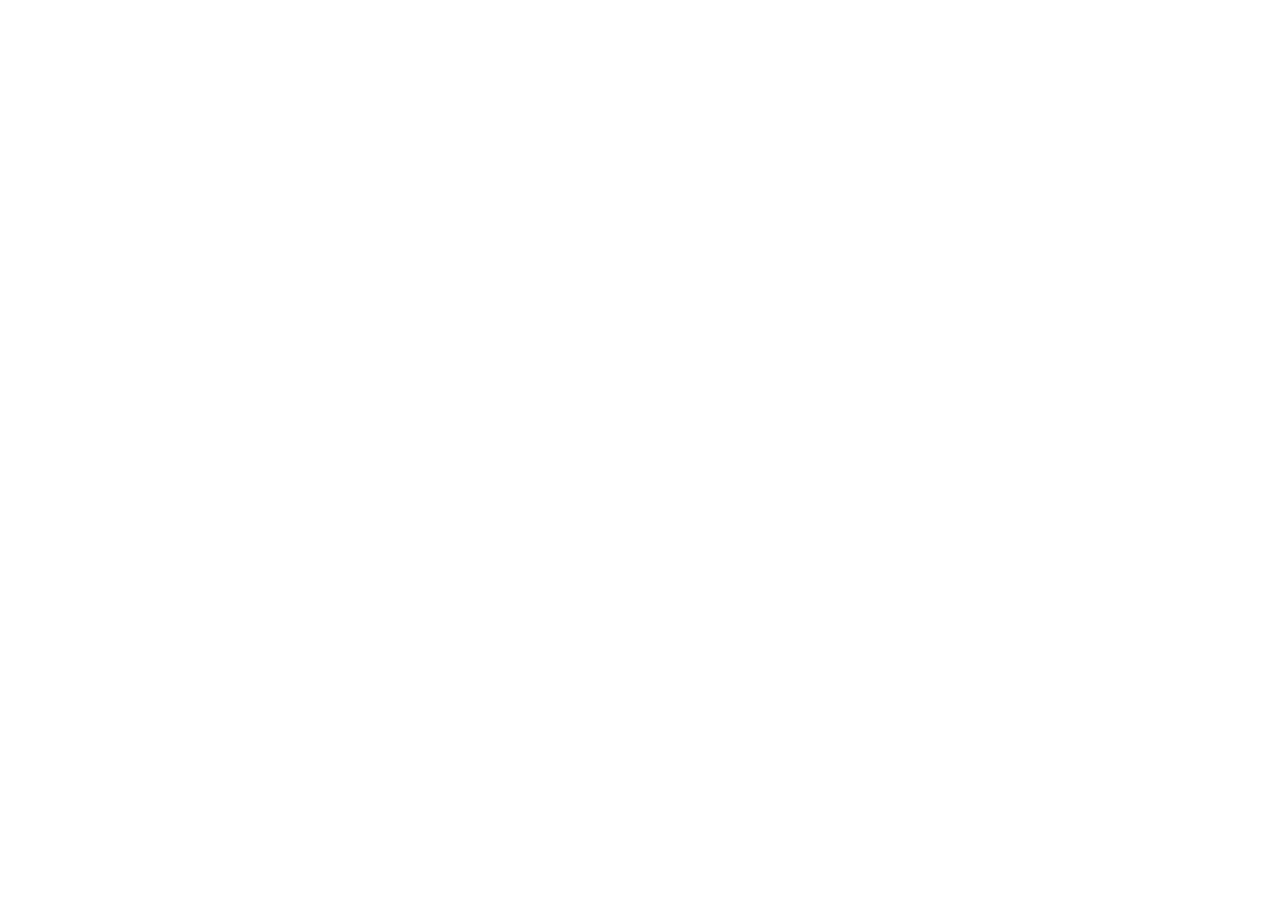
==== templates/about.html @ a4adb8d5 "Created about.html" ====
<!DOCTYPE html>
<html lang="en">
<head>
    <meta charset="UTF-8">
    <meta name="viewport" content="width=device-width, initial-scale=1.0">
    <title>About our Site</title>
</head>
<body>
    
</body>
</html>
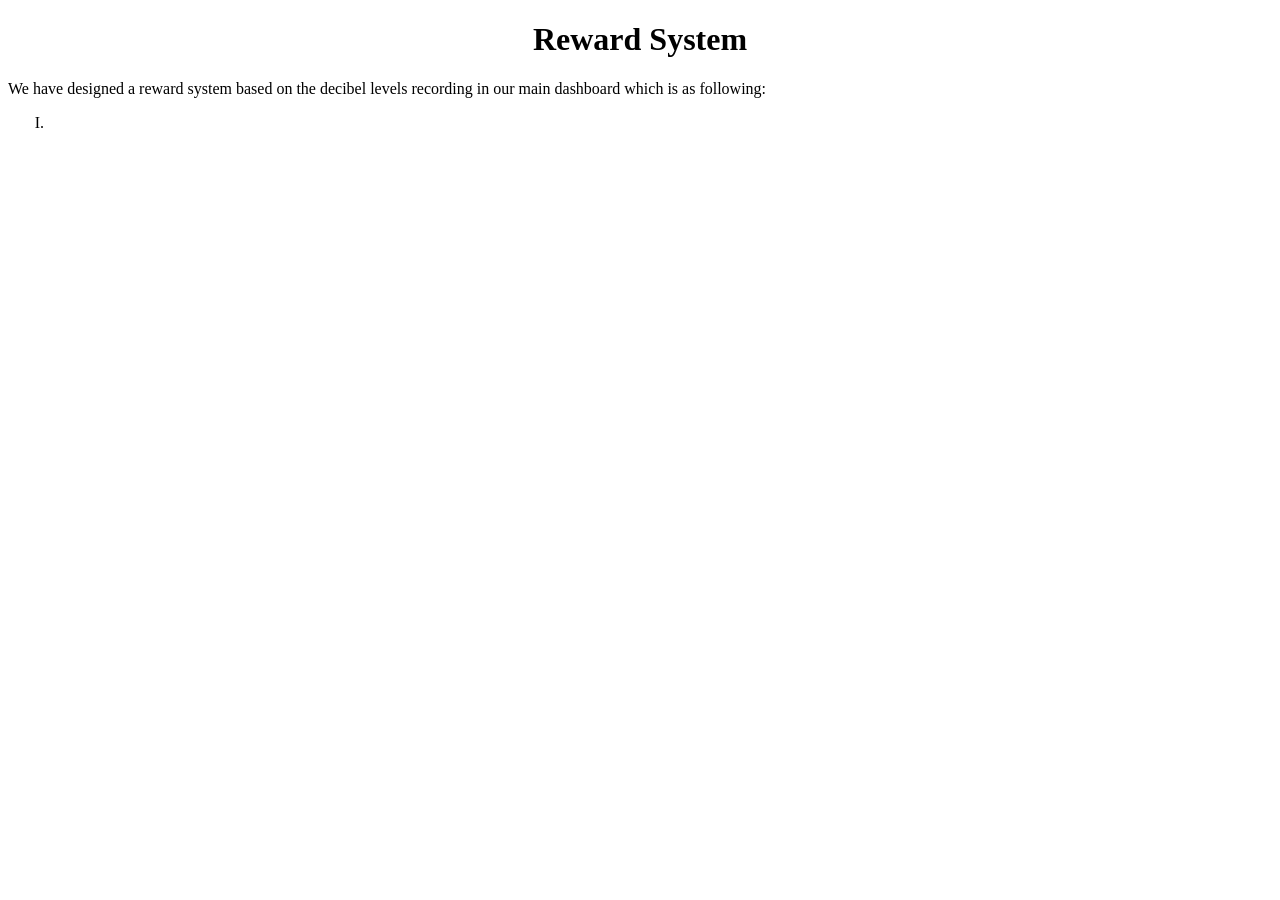
==== commit ffeb26c5: "EDited about.html" ====
--- a/templates/about.html
+++ b/templates/about.html
@@ -3,9 +3,18 @@
 <head>
     <meta charset="UTF-8">
     <meta name="viewport" content="width=device-width, initial-scale=1.0">
-    <title>About our Site</title>
+    <link rel="stylesheet" href="/static/css/style.css">
+    <title>Further on our Site</title>
 </head>
 <body>
-    
+    <main>
+        <h1>Reward System</h1>
+        <p>We have designed a reward system based on the decibel levels recording in our main dashboard which is as following:</p>
+        <ol type="I">
+            <li></li>
+        </ol>
+
+    </main>
+    <script src="/static/js/main.js"></script>
 </body>
 </html>
--- a/static/css/style.css
+++ b/static/css/style.css
@@ -0,0 +1,24 @@
+table {
+    border-collapse:collapse;
+}
+h1 {
+    text-align:center;
+}
+h2 {
+    text-align: center;
+    color:gray;
+}
+a:hover {
+    color:#ff4f4f;
+}
+main>div {
+    display: flex;
+}
+
+nav {
+    display: flex;
+    justify-content: space-between;
+    align-items: center;
+    padding: 1rem 2rem;
+    background-image: url(assets/navbar.png);
+}
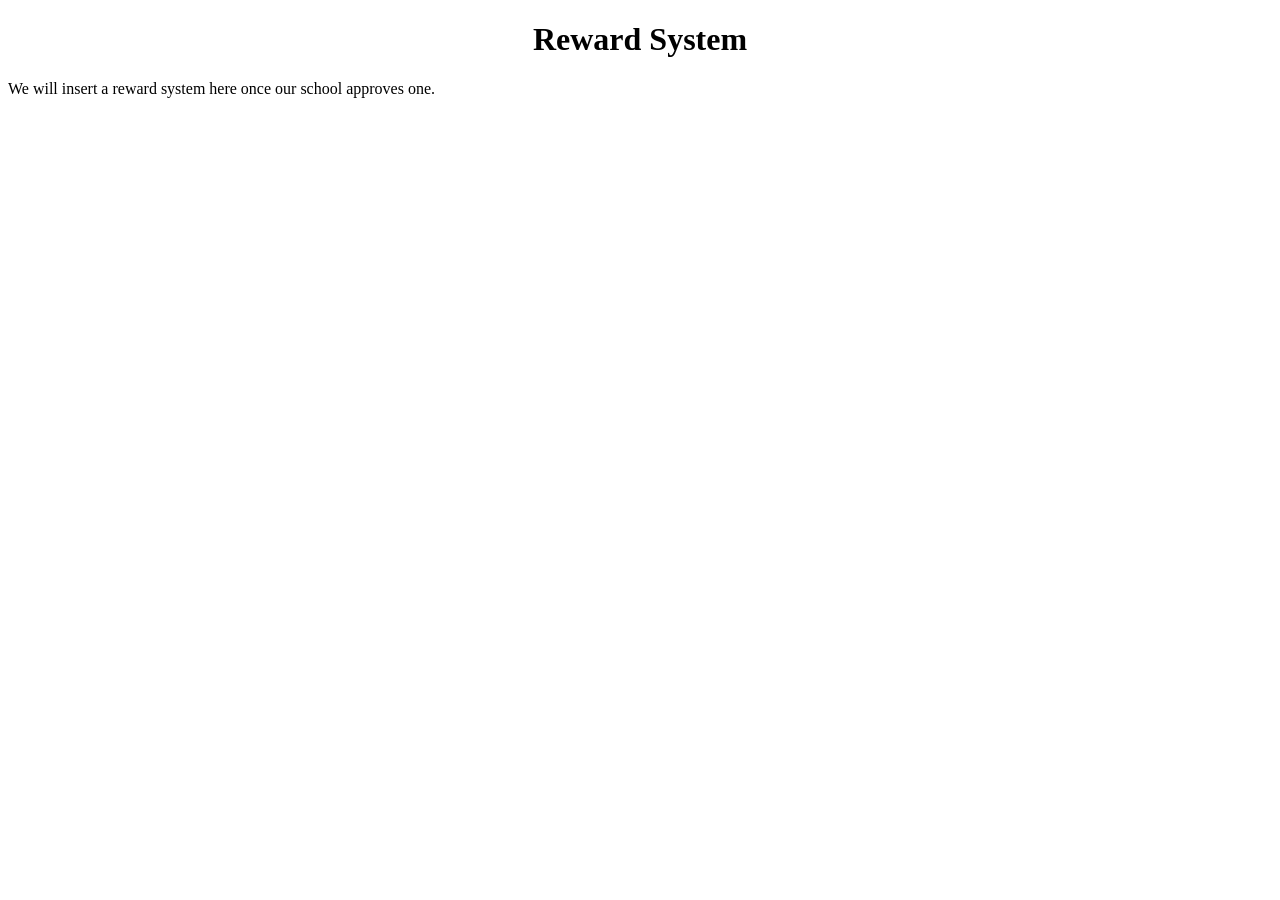
==== commit fb9eda43: "Edited about.html" ====
--- a/templates/about.html
+++ b/templates/about.html
@@ -9,11 +9,7 @@
 <body>
     <main>
         <h1>Reward System</h1>
-        <p>We have designed a reward system based on the decibel levels recording in our main dashboard which is as following:</p>
-        <ol type="I">
-            <li></li>
-        </ol>
-
+        <p>We will insert a reward system here once our school approves one.</p>
     </main>
     <script src="/static/js/main.js"></script>
 </body>
